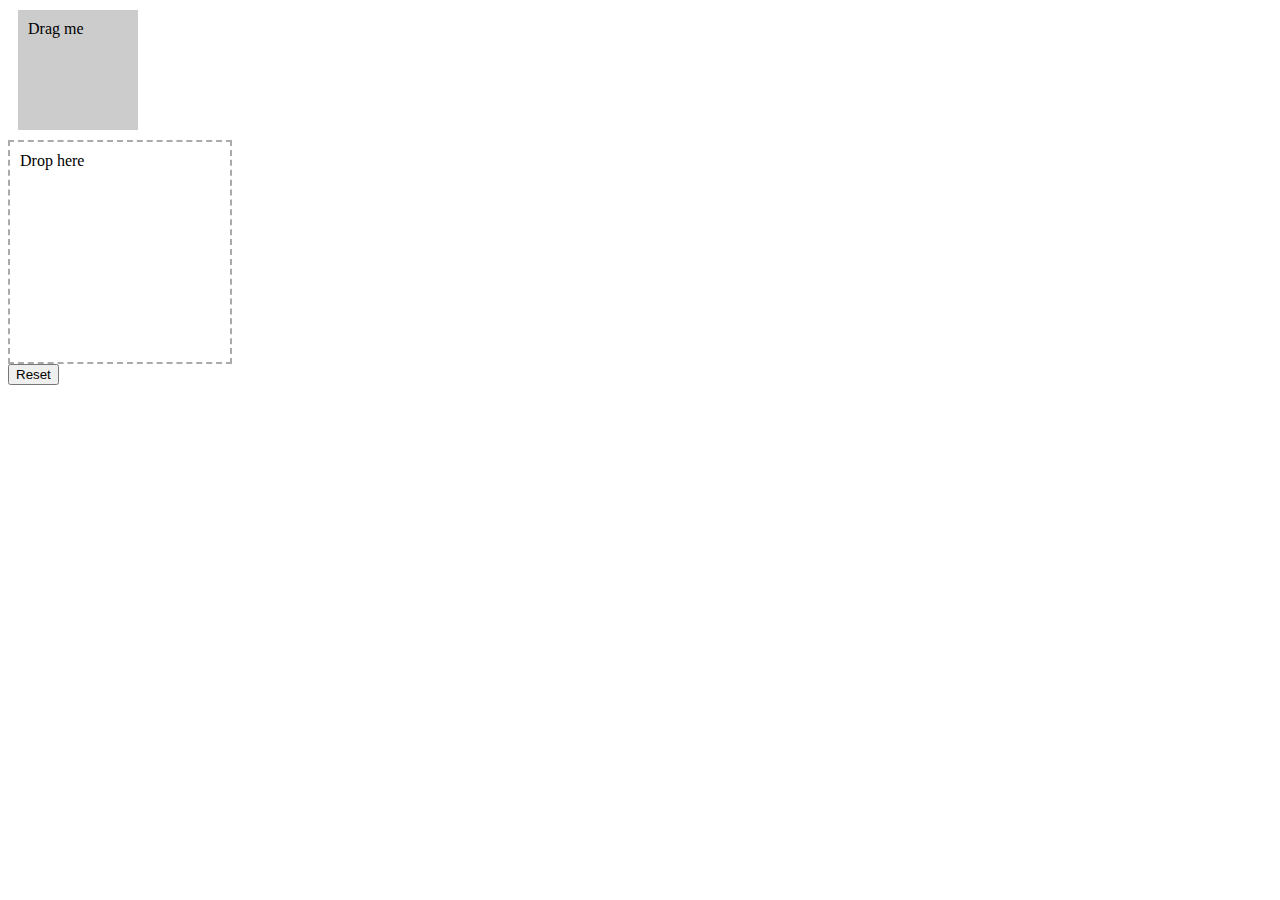
==== index.html @ c9e81924 "Add files via upload" ====
<!DOCTYPE html>
<html>
<head>
  <style>
    .drag-element {
      width: 100px;
      height: 100px;
      background-color: #ccc;
      margin: 10px;
      padding: 10px;
      cursor: move;
    }

    .drop-area {
      width: 200px;
      height: 200px;
      border: 2px dashed #aaa;
      padding: 10px;
    }
  </style>
</head>
<body>
  <div id="dragElement" class="drag-element" draggable="true">Drag me</div>
  <div id="dropArea" class="drop-area">Drop here</div>
  <button id="resetButton">Reset</button>

  <script>
    const dragElement = document.getElementById('dragElement');
    const dropArea = document.getElementById('dropArea');
    const resetButton = document.getElementById('resetButton');

    // Event listeners for drag and drop events
    dragElement.addEventListener('dragstart', dragStart);
    dropArea.addEventListener('dragenter', dragEnter);
    dropArea.addEventListener('dragover', dragOver);
    dropArea.addEventListener('dragleave', dragLeave);
    dropArea.addEventListener('drop', drop);
    resetButton.addEventListener('click', reset);

    // Drag start event handler
    function dragStart(event) {
      event.dataTransfer.setData('text/plain', event.target.id);
    }

    // Drag enter event handler
    function dragEnter(event) {
      event.preventDefault();
      dropArea.classList.add('dragover');
    }

    // Drag over event handler
    function dragOver(event) {
      event.preventDefault();
    }

    // Drag leave event handler
    function dragLeave(event) {
      dropArea.classList.remove('dragover');
    }

    // Drop event handler
    function drop(event) {
      event.preventDefault();
      const draggedElementId = event.dataTransfer.getData('text/plain');
      const draggedElement = document.getElementById(draggedElementId);
      dropArea.appendChild(draggedElement);
      dropArea.classList.remove('dragover');
      console.log('Successful drag and drop!');
    }

    // Reset button click event handler
    function reset() {
      dropArea.innerHTML = 'Drop here';
      console.log('Dropped items have been reset.');
    }
  </script>
</body>
</html>
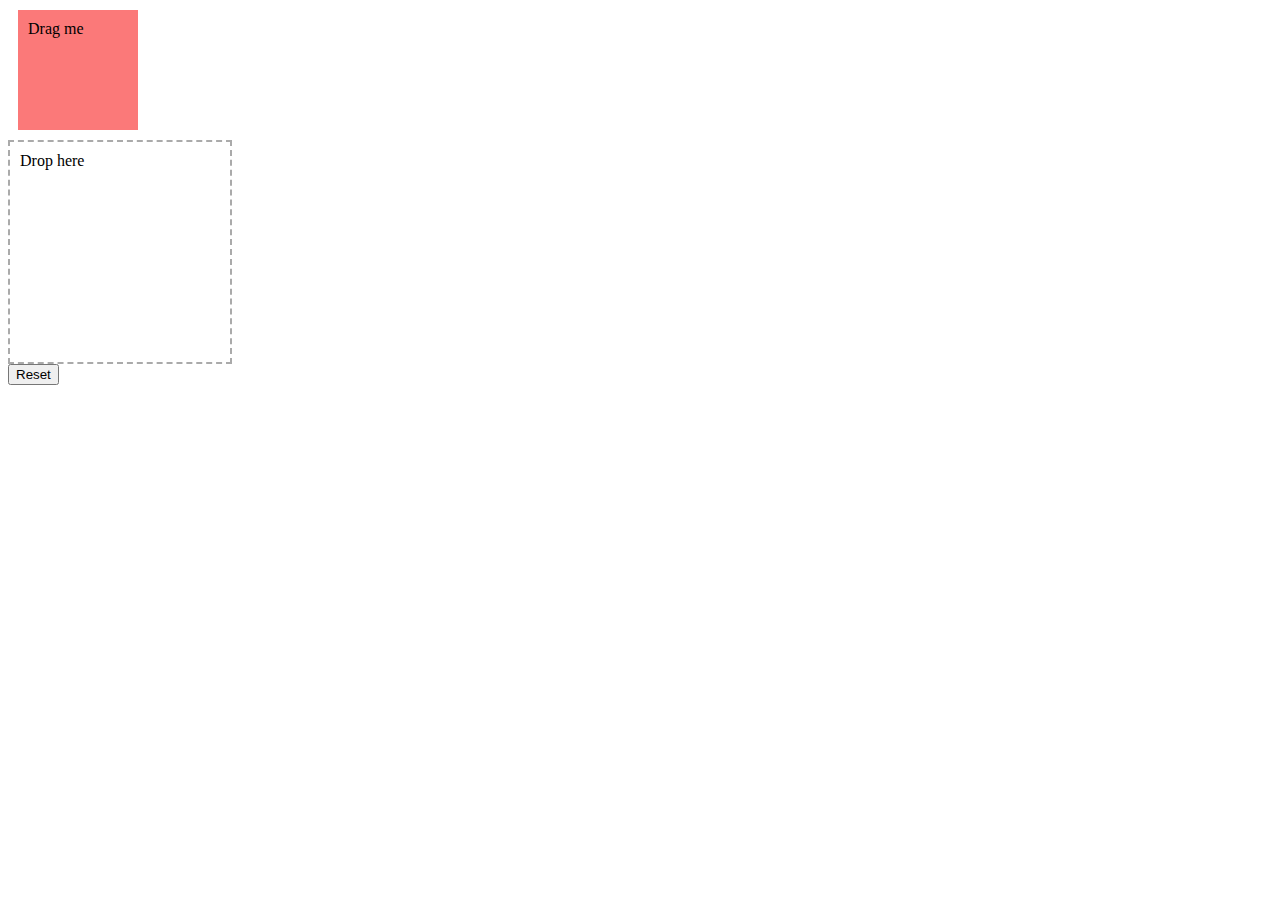
==== commit fdfc4cca: "Add files via upload" ====
--- a/index.html
+++ b/index.html
@@ -5,11 +5,12 @@
     .drag-element {
       width: 100px;
       height: 100px;
-      background-color: #ccc;
+      background-color: #fb7979;
       margin: 10px;
       padding: 10px;
       cursor: move;
     }
+    .img { display: inline-block; height:100px; width:100px; border-radius:100%; }
 
     .drop-area {
       width: 200px;
@@ -20,7 +21,8 @@
   </style>
 </head>
 <body>
-  <div id="dragElement" class="drag-element" draggable="true">Drag me</div>
+  <div id="dragElement" class="drag-element" draggable="true" >Drag me
+  </div>
   <div id="dropArea" class="drop-area">Drop here</div>
   <button id="resetButton">Reset</button>
 
